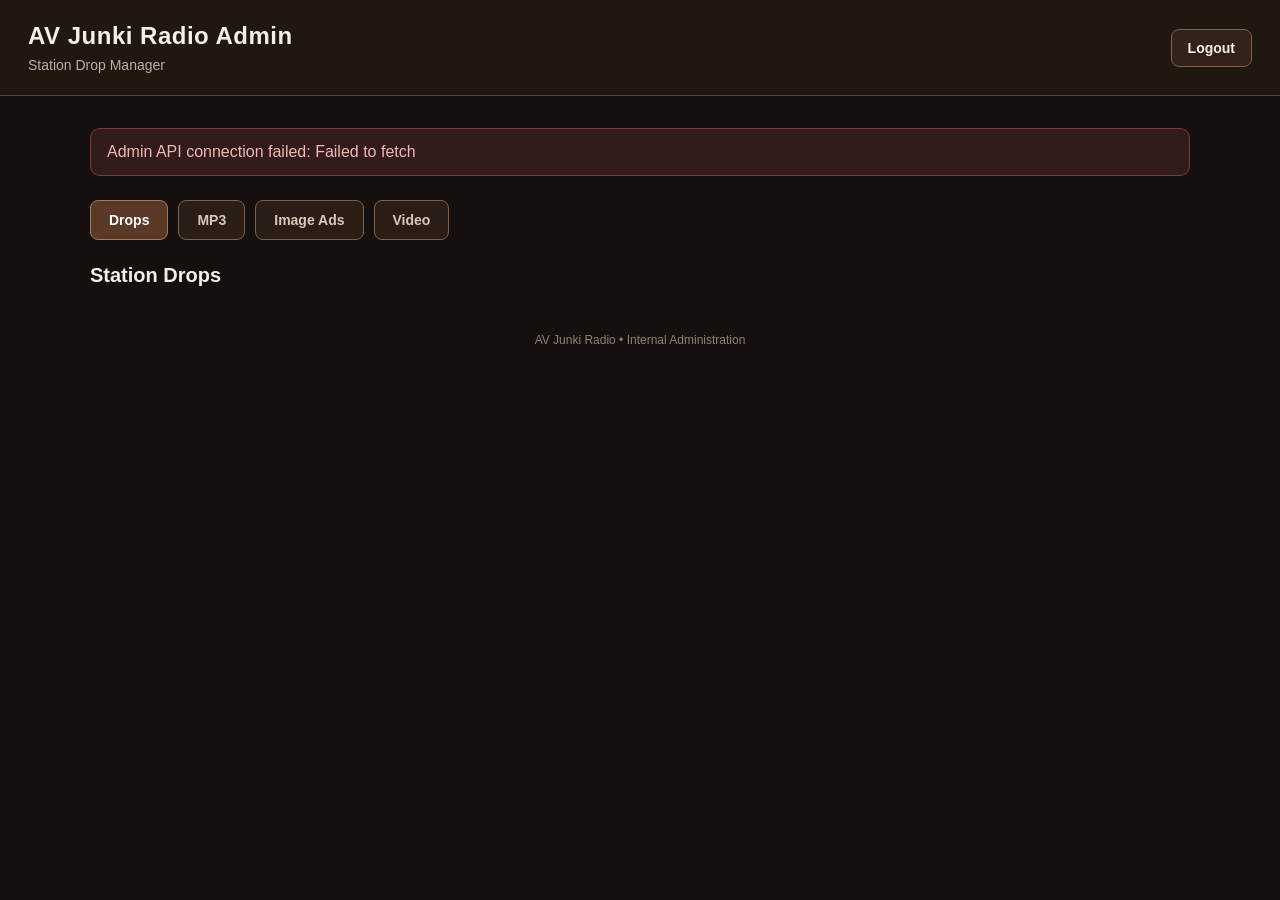
==== admin/index.html @ ddbdf579 "Update index.html" ====
<!DOCTYPE html>
<html lang="en">
<head>
  <meta charset="UTF-8">
  <meta name="viewport" content="width=device-width, initial-scale=1.0">

  <title>AV Junki Radio | Admin</title>

  <style>
    * {
      box-sizing: border-box;
    }

    body {
      margin: 0;
      min-height: 100vh;
      background: #15100d;
      color: #f4eee8;
      font-family: Arial, Helvetica, sans-serif;
    }

    header {
      background: #211711;
      border-bottom: 1px solid #5a4030;
      padding: 22px 28px;
    }

    header h1 {
      margin: 0;
      font-size: 24px;
      letter-spacing: 0.5px;
    }

    header p {
      margin: 7px 0 0;
      color: #bfae9f;
      font-size: 14px;
    }
.header-row {
  display: flex;
  justify-content: space-between;
  align-items: center;
  gap: 20px;
}

.logout-button {
  display: inline-block;
  border: 1px solid #80614d;
  border-radius: 8px;
  padding: 10px 16px;
  background: #332219;
  color: #f4eee8;
  text-decoration: none;
  font-weight: 700;
  font-size: 14px;
  white-space: nowrap;
}

.logout-button:hover {
  background: #422c20;
}
    main {
      width: min(1100px, calc(100% - 32px));
      margin: 32px auto;
    }

    .status {
      background: #211711;
      border: 1px solid #4a3529;
      border-radius: 10px;
      padding: 14px 16px;
      margin-bottom: 24px;
    }

    .status.good {
      background: #1d2a20;
      border-color: #355b3c;
      color: #b8e0bd;
    }

    .status.bad {
      background: #321b1b;
      border-color: #743c3c;
      color: #f1b8b8;
    }

    .section-title {
      margin: 0 0 16px;
      font-size: 20px;
    }

    .drop-grid {
      display: grid;
      grid-template-columns: repeat(auto-fit, minmax(280px, 1fr));
      gap: 16px;
    }

    .drop-card {
      background: #211711;
      border: 1px solid #4a3529;
      border-radius: 12px;
      padding: 18px;
    }

    .drop-card h2 {
      margin: 0 0 6px;
      font-size: 17px;
    }

    .drop-card p {
      margin: 0 0 8px;
      color: #bfae9f;
      font-size: 13px;
      line-height: 1.45;
    }

    .slot-label {
      color: #d5bda9;
      font-size: 12px;
      font-weight: 700;
      letter-spacing: 0.5px;
      text-transform: uppercase;
      margin-bottom: 8px;
    }

    audio {
      width: 100%;
      margin: 10px 0 14px;
    }

    .button {
      display: inline-block;
      width: 100%;
      border: 1px solid #80614d;
      border-radius: 8px;
      padding: 11px 14px;
      background: #332219;
      color: #f4eee8;
      text-align: center;
      cursor: pointer;
      font-weight: 700;
      font-size: 14px;
    }

    .button:hover {
      background: #422c20;
    }

    .button:disabled {
      opacity: 0.55;
      cursor: not-allowed;
    }

    .upload-button {
      margin-top: 10px;
      background: #4b2e20;
    }

    input[type="file"] {
      display: none;
    }

    .selected-file {
      min-height: 18px;
      margin-top: 9px;
      color: #cdb9aa;
      font-size: 12px;
      overflow-wrap: anywhere;
    }

    .message {
      min-height: 18px;
      margin-top: 10px;
      font-size: 12px;
    }

    .message.good {
      color: #9fd0a7;
    }

    .message.bad {
      color: #efa7a7;
    }

    footer {
      margin-top: 30px;
      color: #8f8177;
      font-size: 12px;
      text-align: center;
    }
    .admin-tabs {
  display: flex;
  flex-wrap: wrap;
  gap: 10px;
  margin-bottom: 24px;
}

.admin-tab {
  border: 1px solid #80614d;
  border-radius: 8px;
  padding: 11px 18px;
  background: #2a1d16;
  color: #d9c8ba;
  cursor: pointer;
  font-weight: 700;
  font-size: 14px;
}

.admin-tab:hover {
  background: #3a281e;
}

.admin-tab.active {
  background: #5a3928;
  color: #ffffff;
  border-color: #a8785a;
}

.admin-section {
  display: none;
}

.admin-section.active {
  display: block;
}
    .music-genre-tabs {
  display: flex;
  flex-wrap: wrap;
  gap: 8px;
  margin-bottom: 20px;
}

.music-genre-tab {
  border: 1px solid #80614d;
  border-radius: 8px;
  padding: 9px 14px;
  background: #211712;
  color: #d9c8ba;
  cursor: pointer;
  font-weight: 700;
  font-size: 13px;
}

.music-genre-tab:hover {
  background: #34241b;
}

.music-genre-tab.active {
  background: #6a4430;
  color: #ffffff;
  border-color: #b48768;
}
  </style>
</head>

<body>

<header>
  <div class="header-row">
    <div>
      <h1>AV Junki Radio Admin</h1>
      <p>Station Drop Manager</p>
    </div>

    <a
      class="logout-button"
      href="/cdn-cgi/access/logout"
    >
      Logout
    </a>
  </div>
</header>

  <main>

    <div class="status" id="apiStatus">
      Connecting to AV Junki Radio Admin API...
    </div>

  <div class="admin-tabs">
  <button class="admin-tab active" data-section="drops">
    Drops
  </button>

  <button class="admin-tab" data-section="music">
    MP3
  </button>

  <button class="admin-tab" data-section="images">
    Image Ads
  </button>

  <button class="admin-tab" data-section="video">
    Video
  </button>
</div>

<section class="admin-section active" id="section-drops">
  <h2 class="section-title">Station Drops</h2>
  <div class="drop-grid" id="dropGrid"></div>
</section>

<section class="admin-section" id="section-music">
  <h2 class="section-title">MP3 Music</h2>

  <div class="music-genre-tabs">
    <button class="music-genre-tab active" data-genre="all">
      All Audio
    </button>

    <button class="music-genre-tab" data-genre="jazz">
      Jazz
    </button>

    <button class="music-genre-tab" data-genre="hip-hop">
      Hip Hop
    </button>

    <button class="music-genre-tab" data-genre="rnb">
      R&amp;B
    </button>

    <button class="music-genre-tab" data-genre="house">
      House
    </button>

    <button class="music-genre-tab" data-genre="reggae">
      Reggae
    </button>

    <button class="music-genre-tab" data-genre="gospel">
      Gospel
    </button>

    <button class="music-genre-tab" data-genre="podcast">
      Podcast
    </button>

    <button class="music-genre-tab" data-genre="unassigned">
      Unassigned
    </button>
  </div>

<div id="musicLibrary">

  <div class="music-upload-panel">
    <h3>Upload Audio</h3>

    <label class="button" for="musicUploadFile">
      Choose Audio File
    </label>

    <input
      id="musicUploadFile"
      type="file"
      accept=".mp3,.wav,.m4a,audio/mpeg,audio/wav,audio/mp4,audio/x-m4a"
    >

    <div class="selected-file" id="musicSelectedFile">
      No audio file selected.
    </div>

    <label for="musicGenre">
      Genre
    </label>

    <select id="musicGenre">
      <option value="">Select genre</option>
      <option value="jazz">Jazz</option>
      <option value="hip-hop">Hip Hop</option>
      <option value="rnb">R&amp;B</option>
      <option value="house">House</option>
      <option value="reggae">Reggae</option>
      <option value="gospel">Gospel</option>
      <option value="podcast">Podcast</option>
      <option value="unassigned">Unassigned</option>
    </select>

    <button
      class="button upload-button"
      id="musicUploadButton"
      type="button"
      disabled
    >
      Upload Audio
    </button>

    <div
      class="message"
      id="musicUploadMessage"
    ></div>
  </div>
<div id="musicItems"></div>
</div>
</section>

<section class="admin-section" id="section-images">
  <h2 class="section-title">Image Ads</h2>
  <p>Image ad upload tools will go here.</p>
</section>

<section class="admin-section" id="section-video">
  <h2 class="section-title">Video</h2>
  <p>Video upload tools will go here.</p>
</section>

    <footer>
      AV Junki Radio • Internal Administration
    </footer>

  </main>

  <script>
    "use strict";

    const API_BASE =
      "https://av-junki-radio-admin-api.luvdjsilvah.workers.dev";

    const apiStatus =
      document.getElementById("apiStatus");

    const dropGrid =
      document.getElementById("dropGrid");


    function escapeHtml(value) {

      return String(value ?? "")
        .replaceAll("&", "&amp;")
        .replaceAll("<", "&lt;")
        .replaceAll(">", "&gt;")
        .replaceAll('"', "&quot;")
        .replaceAll("'", "&#039;");

    }


    function formatDuration(seconds) {

      const total =
        Math.max(
          0,
          Number(seconds) || 0
        );

      const minutes =
        Math.floor(total / 60);

      const remaining =
        Math.floor(total % 60);

      return `${minutes}:${String(remaining).padStart(2, "0")}`;

    }
function getAudioDuration(file) {

  return new Promise(
    (resolve, reject) => {

      const audio =
        document.createElement("audio");

      const objectUrl =
        URL.createObjectURL(file);

      audio.preload =
        "metadata";

      audio.onloadedmetadata =
        () => {

          const duration =
            audio.duration;

          URL.revokeObjectURL(
            objectUrl
          );

          if (
            Number.isFinite(duration) &&
            duration > 0
          ) {

            resolve(duration);

          } else {

            reject(
              new Error(
                "Could not read the audio duration."
              )
            );

          }

        };

      audio.onerror =
        () => {

          URL.revokeObjectURL(
            objectUrl
          );

          reject(
            new Error(
              "Could not read the selected audio file."
            )
          );

        };

      audio.src =
        objectUrl;

    }
  );

}

    function getCurrentAudioUrl(drop) {

      if (drop.audio_url) {
        return drop.audio_url;
      }

      if (drop.url) {
        return drop.url;
      }

      if (drop.r2_url) {
        return drop.r2_url;
      }
if (drop.r2_key) {
  return `${API_BASE}/api/audio/${encodeURIComponent(drop.slot_key)}`;
}
      if (drop.source_path) {
        return `../${drop.source_path}`;
      }

      return "";

    }


    async function checkApi() {

      try {

        const response =
          await fetch(
            `${API_BASE}/api/health`,
            {
              cache: "no-store"
            }
          );

        const result =
          await response.json();

        if (
          !response.ok ||
          !result.ok
        ) {
          throw new Error(
            result.error ||
            "Admin API health check failed."
          );
        }

        apiStatus.className =
          "status good";

        apiStatus.textContent =
          `Admin API connected — Database connected — Audio bucket ${
            result.audioBucket || "connected"
          } — ${result.dropCount ?? 0} station drops`;

        return true;

      } catch (error) {

        apiStatus.className =
          "status bad";

        apiStatus.textContent =
          `Admin API connection failed: ${
            error instanceof Error
              ? error.message
              : String(error)
          }`;

        return false;

      }

    }


    function createDropCard(drop) {

      const slot =
        drop.slot_key;

      const card =
        document.createElement("div");

      card.className =
        "drop-card";

      const audioUrl =
        getCurrentAudioUrl(drop);

      card.innerHTML = `
        <div class="slot-label">
          ${escapeHtml(slot)}
        </div>

        <h2>
          ${escapeHtml(drop.title)}
        </h2>

        <p>
          ${escapeHtml(drop.artist)}
        </p>

        <p>
          Current file:
          ${escapeHtml(drop.original_filename)}
        </p>

        <p>
          Duration:
          ${formatDuration(drop.duration_seconds)}
          • Version:
          ${escapeHtml(drop.version)}
        </p>

        ${
          audioUrl
            ? `
              <audio
                controls
                preload="none"
                src="${escapeHtml(audioUrl)}"
              ></audio>
            `
            : `
              <p>
                No preview URL available.
              </p>
            `
        }

        <label
          class="button"
          for="file-${escapeHtml(slot)}"
        >
          Choose Replacement
        </label>

        <input
          id="file-${escapeHtml(slot)}"
          type="file"
          accept=".mp3,.wav,.m4a,audio/mpeg,audio/wav,audio/mp4,audio/x-m4a"
        >

        <div
          class="selected-file"
          id="selected-${escapeHtml(slot)}"
        >
          No replacement selected.
        </div>

        <button
          class="button upload-button"
          id="upload-${escapeHtml(slot)}"
          type="button"
          disabled
        >
          Upload Replacement
        </button>

        <div
          class="message"
          id="message-${escapeHtml(slot)}"
        ></div>
      `;


      const fileInput =
        card.querySelector(
          `#file-${CSS.escape(slot)}`
        );

      const selected =
        card.querySelector(
          `#selected-${CSS.escape(slot)}`
        );

      const uploadButton =
        card.querySelector(
          `#upload-${CSS.escape(slot)}`
        );

      const message =
        card.querySelector(
          `#message-${CSS.escape(slot)}`
        );


      fileInput.addEventListener(
        "change",
        () => {

          const file =
            fileInput.files?.[0];

          if (!file) {

            selected.textContent =
              "No replacement selected.";

            uploadButton.disabled =
              true;

            return;

          }

          selected.textContent =
            file.name;

          uploadButton.disabled =
            false;

          message.textContent =
            "";

          message.className =
            "message";

        }
      );


      uploadButton.addEventListener(
        "click",
        async () => {

          const file =
            fileInput.files?.[0];

          if (!file) {
            return;
          }


          uploadButton.disabled =
            true;

          uploadButton.textContent =
            "Uploading...";

          message.className =
            "message";

          message.textContent =
            "Sending replacement to AV Junki Radio Admin API...";


          try {

            const formData =
              new FormData();

            formData.append(
              "file",
              file,
              file.name
            );
formData.append(
  "duration",
  String(await getAudioDuration(file))
);

            const response =
              await fetch(
                `${API_BASE}/api/drops/${encodeURIComponent(slot)}/upload`,
                {
                  method: "POST",
                  body: formData
                }
              );


            const result =
              await response.json();


            if (
              !response.ok ||
              !result.ok
            ) {

              throw new Error(
                result.error ||
                "Upload failed."
              );

            }


            message.className =
              "message good";

            message.textContent =
              "Replacement uploaded successfully.";

            fileInput.value =
              "";

            selected.textContent =
              "No replacement selected.";


            await loadDrops();


          } catch (error) {

            message.className =
              "message bad";

            message.textContent =
              error instanceof Error
                ? error.message
                : String(error);

          } finally {

            uploadButton.textContent =
              "Upload Replacement";

            uploadButton.disabled =
              !fileInput.files?.length;

          }

        }
      );


      return card;

    }


    async function loadDrops() {

      try {

        const response =
          await fetch(
            `${API_BASE}/api/drops`,
            {
              cache: "no-store"
            }
          );

        const result =
          await response.json();


        if (
          !response.ok ||
          !result.ok
        ) {

          throw new Error(
            result.error ||
            "Could not load station drops."
          );

        }


        dropGrid.innerHTML =
          "";


        if (
          !Array.isArray(result.drops) ||
          result.drops.length === 0
        ) {

          dropGrid.innerHTML =
            "<p>No station drops were returned by the Admin API.</p>";

          return;

        }


        result.drops.forEach(
          (drop) => {

            dropGrid.appendChild(
              createDropCard(drop)
            );

          }
        );


      } catch (error) {

        dropGrid.innerHTML =
          `<p>Unable to load station drops: ${
            escapeHtml(
              error instanceof Error
                ? error.message
                : String(error)
            )
          }</p>`;

      }

    }


    async function startAdmin() {

      const connected =
        await checkApi();

      if (!connected) {
        return;
      }

      await loadDrops();

    }


    startAdmin();
  </script>
<script>
  document.querySelectorAll(".admin-tab").forEach((tab) => {
    tab.addEventListener("click", () => {

      document.querySelectorAll(".admin-tab").forEach((button) => {
        button.classList.remove("active");
      });

      document.querySelectorAll(".admin-section").forEach((section) => {
        section.classList.remove("active");
      });

      tab.classList.add("active");

      const targetSection =
        document.getElementById(
          `section-${tab.dataset.section}`
        );

      if (targetSection) {
        targetSection.classList.add("active");
      }

    });
  });
  document.querySelectorAll(".music-genre-tab").forEach((tab) => {
  tab.addEventListener("click", () => {
    document.querySelectorAll(".music-genre-tab").forEach((button) => {
      button.classList.remove("active");
    });

    tab.classList.add("active");

    const selectedGenre = tab.dataset.genre;

    document.querySelectorAll(".music-item").forEach((item) => {
      const itemGenre = item.dataset.genre;

      if (selectedGenre === "all" || itemGenre === selectedGenre) {
        item.style.display = "";
      } else {
        item.style.display = "none";
      }
    });
  });
});
  const musicUploadFile =
  document.getElementById("musicUploadFile");

const musicSelectedFile =
  document.getElementById("musicSelectedFile");

const musicGenre =
  document.getElementById("musicGenre");

const musicUploadButton =
  document.getElementById("musicUploadButton");

const musicUploadMessage =
  document.getElementById("musicUploadMessage");

const musicItems =
  document.getElementById("musicItems");


function updateMusicUploadButton() {

  musicUploadButton.disabled =
    !musicUploadFile.files?.length ||
    !musicGenre.value;

}


musicUploadFile.addEventListener(
  "change",
  () => {

    const file =
      musicUploadFile.files?.[0];

    musicSelectedFile.textContent =
      file
        ? file.name
        : "No audio file selected.";

    musicUploadMessage.textContent =
      "";

    musicUploadMessage.className =
      "message";

    updateMusicUploadButton();

  }
);


musicGenre.addEventListener(
  "change",
  () => {

    updateMusicUploadButton();

  }
);


musicUploadButton.addEventListener(
  "click",
  async () => {

    const file =
      musicUploadFile.files?.[0];

    const genre =
      musicGenre.value;

    if (!file || !genre) {
      return;
    }


    musicUploadButton.disabled =
      true;

    musicUploadButton.textContent =
      "Uploading...";

    musicUploadMessage.className =
      "message";

    musicUploadMessage.textContent =
      "Sending audio to AV Junki Radio Admin API...";


    try {

      const formData =
        new FormData();

      formData.append(
        "file",
        file,
        file.name
      );

      formData.append(
        "genre",
        genre
      );

      formData.append(
        "duration",
        String(
          await getAudioDuration(file)
        )
      );


      const response =
        await fetch(
          `${API_BASE}/api/music/upload`,
          {
            method: "POST",
            body: formData
          }
        );


      const result =
        await response.json();


      if (
        !response.ok ||
        !result.ok
      ) {

        throw new Error(
          result.error ||
          "Audio upload failed."
        );

      }


      musicUploadMessage.className =
        "message good";

      musicUploadMessage.textContent =
        "Audio uploaded successfully.";

      musicUploadFile.value =
        "";

      musicGenre.value =
        "";

      musicSelectedFile.textContent =
        "No audio file selected.";


    } catch (error) {

      musicUploadMessage.className =
        "message bad";

      musicUploadMessage.textContent =
        error instanceof Error
          ? error.message
          : String(error);


    } finally {

      musicUploadButton.textContent =
        "Upload Audio";

      updateMusicUploadButton();

    }

  }
);
</script>
</body>
</html>
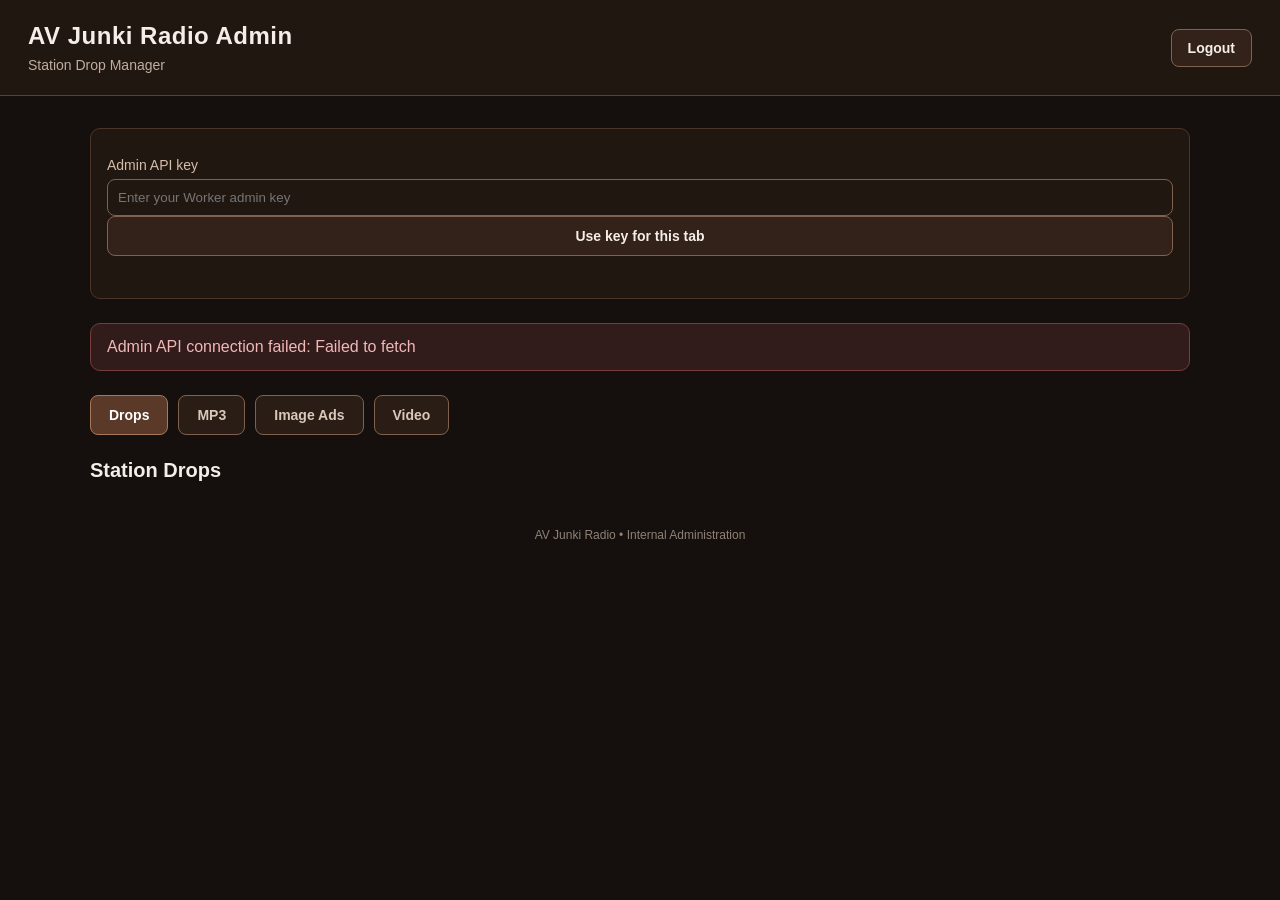
==== commit d8941002: "Add files via upload" ====
--- a/admin/index.html
+++ b/admin/index.html
@@ -168,6 +168,34 @@
       overflow-wrap: anywhere;
     }
 
+    .artwork-preview {
+      display: block;
+      max-width: 100%;
+      max-height: 170px;
+      margin: 10px 0;
+      border-radius: 8px;
+      object-fit: contain;
+    }
+
+    .form-field {
+      display: block;
+      margin-top: 14px;
+      color: #d5bda9;
+      font-size: 14px;
+    }
+
+    .form-field select,
+    .form-field input:not([type="file"]) {
+      display: block;
+      width: 100%;
+      margin-top: 6px;
+      padding: 10px;
+      color: #f4eee8;
+      background: #211711;
+      border: 1px solid #80614d;
+      border-radius: 8px;
+    }
+
     .message {
       min-height: 18px;
       margin-top: 10px;
@@ -273,6 +301,14 @@
 
   <main>
 
+    <div class="status" id="adminAuthStatus">
+      <label class="form-field" for="adminApiToken">Admin API key
+        <input id="adminApiToken" type="password" autocomplete="off" placeholder="Enter your Worker admin key">
+      </label>
+      <button class="button" id="saveAdminApiToken" type="button">Use key for this tab</button>
+      <div class="message" id="adminTokenMessage" role="status"></div>
+    </div>
+
     <div class="status" id="apiStatus">
       Connecting to AV Junki Radio Admin API...
     </div>
@@ -353,7 +389,7 @@
     <input
       id="musicUploadFile"
       type="file"
-      accept=".mp3,.wav,.m4a,audio/mpeg,audio/wav,audio/mp4,audio/x-m4a"
+      accept=".mp3,audio/mpeg"
     >
 
     <div class="selected-file" id="musicSelectedFile">
@@ -376,6 +412,20 @@
       <option value="unassigned">Unassigned</option>
     </select>
 
+    <label class="button form-field" for="musicAlbumArt">
+      Choose Album Art
+    </label>
+    <input id="musicAlbumArt" type="file" accept="image/png,image/jpeg,image/webp">
+    <div class="selected-file" id="musicAlbumArtSelected">No album art selected.</div>
+
+    <label class="form-field" for="musicEnabled">
+      Status
+      <select id="musicEnabled">
+        <option value="1">Enabled</option>
+        <option value="0">Disabled</option>
+      </select>
+    </label>
+
     <button
       class="button upload-button"
       id="musicUploadButton"
@@ -396,12 +446,59 @@
 
 <section class="admin-section" id="section-images">
   <h2 class="section-title">Image Ads</h2>
-  <p>Image ad upload tools will go here.</p>
+  <div class="music-upload-panel">
+    <p>Visual only. The radio audio keeps playing underneath.</p>
+    <label class="button" for="imageAdFile">Choose Image Ad</label>
+    <input id="imageAdFile" type="file" accept="image/png,image/jpeg,image/webp">
+    <div class="selected-file" id="imageAdSelected">No image selected.</div>
+    <label class="form-field" for="imageAdTitle">Ad name
+      <input id="imageAdTitle" type="text" maxlength="120" placeholder="Sponsor or campaign name">
+    </label>
+    <label class="form-field" for="imageAdPool">Lobby / genre pool
+      <select id="imageAdPool">
+        <option value="jazz">Jazz</option>
+        <option value="nightlife">Hip Hop / R&amp;B / House</option>
+        <option value="reggae">Reggae</option>
+        <option value="gospel">Gospel</option>
+      </select>
+    </label>
+    <label class="form-field" for="imageAdEnabled">Status
+      <select id="imageAdEnabled"><option value="1">Enabled</option><option value="0">Disabled</option></select>
+    </label>
+    <button class="button upload-button" id="imageAdUpload" type="button">Upload Image Ad</button>
+    <div class="message" id="imageAdMessage"></div>
+  </div>
+  <div class="drop-grid" id="imageAdItems"></div>
 </section>
 
 <section class="admin-section" id="section-video">
   <h2 class="section-title">Video</h2>
-  <p>Video upload tools will go here.</p>
+  <div class="music-upload-panel">
+    <p>Upload one video with its own sound. A separate audio file is not needed.</p>
+    <label class="button" for="videoFile">Choose Video</label>
+    <input id="videoFile" type="file" accept="video/mp4,video/webm">
+    <div class="selected-file" id="videoSelected">No video selected.</div>
+    <label class="button form-field" for="videoThumbnail">Choose Thumbnail (Optional)</label>
+    <input id="videoThumbnail" type="file" accept="image/png,image/jpeg,image/webp">
+    <div class="selected-file" id="videoThumbnailSelected">No thumbnail selected.</div>
+    <label class="form-field" for="videoTitle">Title
+      <input id="videoTitle" type="text" maxlength="120" placeholder="Video title">
+    </label>
+    <label class="form-field" for="videoPool">Lobby / genre pool
+      <select id="videoPool">
+        <option value="jazz">Jazz</option>
+        <option value="nightlife">Hip Hop / R&amp;B / House</option>
+        <option value="reggae">Reggae</option>
+        <option value="gospel">Gospel</option>
+      </select>
+    </label>
+    <label class="form-field" for="videoEnabled">Status
+      <select id="videoEnabled"><option value="1">Enabled</option><option value="0">Disabled</option></select>
+    </label>
+    <button class="button upload-button" id="videoUpload" type="button">Upload Video</button>
+    <div class="message" id="videoMessage" role="status"></div>
+  </div>
+  <div class="drop-grid" id="videoItems"></div>
 </section>
 
     <footer>
@@ -415,6 +512,29 @@
 
     const API_BASE =
       "https://av-junki-radio-admin-api.luvdjsilvah.workers.dev";
+
+    let adminApiToken = "";
+    const adminTokenMessage = document.getElementById("adminTokenMessage");
+    document.getElementById("saveAdminApiToken").addEventListener("click", () => {
+      adminApiToken = document.getElementById("adminApiToken").value.trim();
+      document.getElementById("adminApiToken").value = "";
+      adminTokenMessage.textContent = adminApiToken
+        ? "Admin key ready for this tab." : "Enter your admin key first.";
+      adminTokenMessage.className = `message ${adminApiToken ? "good" : "bad"}`;
+    });
+
+    async function adminFetch(url, options = {}) {
+      if ((options.method || "GET").toUpperCase() === "GET") return fetch(url, options);
+      if (!adminApiToken) throw new Error("Enter your admin API key above before saving or uploading.");
+      const headers = new Headers(options.headers || {});
+      headers.set("Authorization", `Bearer ${adminApiToken}`);
+      const response = await fetch(url, { ...options, headers });
+      if (response.status === 401) {
+        adminTokenMessage.textContent = "Admin key was rejected. Enter the current Worker key.";
+        adminTokenMessage.className = "message bad";
+      }
+      return response;
+    }
 
     const apiStatus =
       document.getElementById("apiStatus");
@@ -548,7 +668,7 @@
       try {
 
         const response =
-          await fetch(
+          await adminFetch(
             `${API_BASE}/api/health`,
             {
               cache: "no-store"
@@ -635,6 +755,25 @@
           • Version:
           ${escapeHtml(drop.version)}
         </p>
+
+        ${drop.artwork_url || drop.artwork_key
+          ? `<img class="artwork-preview" alt="Artwork for ${escapeHtml(drop.title)}"
+              src="${escapeHtml(drop.artwork_url || `${API_BASE}/api/drops/${encodeURIComponent(slot)}/artwork`)}">`
+          : ""}
+
+        <label class="form-field" for="pool-${escapeHtml(slot)}">Genre pool
+          <select id="pool-${escapeHtml(slot)}">
+            <option value="jazz" ${(drop.pool || "jazz") === "jazz" ? "selected" : ""}>Jazz</option>
+            <option value="nightlife" ${drop.pool === "nightlife" ? "selected" : ""}>Hip Hop / R&amp;B / House</option>
+            <option value="reggae" ${drop.pool === "reggae" ? "selected" : ""}>Reggae</option>
+            <option value="gospel" ${drop.pool === "gospel" ? "selected" : ""}>Gospel</option>
+          </select>
+        </label>
+        <button class="button" id="save-pool-${escapeHtml(slot)}" type="button">Save Genre Pool</button>
+
+        <label class="button form-field" for="drop-art-${escapeHtml(slot)}">Choose Drop Artwork (Optional)</label>
+        <input id="drop-art-${escapeHtml(slot)}" type="file" accept="image/png,image/jpeg,image/webp">
+        <button class="button upload-button" id="save-art-${escapeHtml(slot)}" type="button">Save Drop Artwork</button>
 
         ${
           audioUrl
@@ -662,7 +801,7 @@
         <input
           id="file-${escapeHtml(slot)}"
           type="file"
-          accept=".mp3,.wav,.m4a,audio/mpeg,audio/wav,audio/mp4,audio/x-m4a"
+          accept=".mp3,audio/mpeg"
         >
 
         <div
@@ -707,6 +846,48 @@
         card.querySelector(
           `#message-${CSS.escape(slot)}`
         );
+
+      const poolSelect = card.querySelector(`#pool-${CSS.escape(slot)}`);
+      const artworkInput = card.querySelector(`#drop-art-${CSS.escape(slot)}`);
+
+      card.querySelector(`#save-pool-${CSS.escape(slot)}`).addEventListener("click", async () => {
+        try {
+          const response = await adminFetch(`${API_BASE}/api/drops/${encodeURIComponent(slot)}`, {
+            method: "PATCH",
+            headers: { "Content-Type": "application/json" },
+            body: JSON.stringify({ pool: poolSelect.value })
+          });
+          const result = await response.json();
+          if (!response.ok || !result.ok) throw new Error(result.error || "Could not save genre pool.");
+          message.className = "message good";
+          message.textContent = "Genre pool saved.";
+        } catch (error) {
+          message.className = "message bad";
+          message.textContent = error.message || String(error);
+        }
+      });
+
+      card.querySelector(`#save-art-${CSS.escape(slot)}`).addEventListener("click", async () => {
+        const art = artworkInput.files?.[0];
+        if (!art) {
+          message.className = "message bad";
+          message.textContent = "Choose artwork first.";
+          return;
+        }
+        const form = new FormData();
+        form.append("artwork", art);
+        try {
+          const response = await adminFetch(`${API_BASE}/api/drops/${encodeURIComponent(slot)}/artwork`, {
+            method: "POST", body: form
+          });
+          const result = await response.json();
+          if (!response.ok || !result.ok) throw new Error(result.error || "Could not save drop artwork.");
+          await loadDrops();
+        } catch (error) {
+          message.className = "message bad";
+          message.textContent = error.message || String(error);
+        }
+      });
 
 
       fileInput.addEventListener(
@@ -783,9 +964,11 @@
   "duration",
   String(await getAudioDuration(file))
 );
+            formData.append("pool", poolSelect.value);
+            if (artworkInput.files?.[0]) formData.append("artwork", artworkInput.files[0]);
 
             const response =
-              await fetch(
+              await adminFetch(
                 `${API_BASE}/api/drops/${encodeURIComponent(slot)}/upload`,
                 {
                   method: "POST",
@@ -861,7 +1044,7 @@
       try {
 
         const response =
-          await fetch(
+          await adminFetch(
             `${API_BASE}/api/drops`,
             {
               cache: "no-store"
@@ -1000,6 +1183,10 @@
 const musicGenre =
   document.getElementById("musicGenre");
 
+const musicAlbumArt = document.getElementById("musicAlbumArt");
+const musicAlbumArtSelected = document.getElementById("musicAlbumArtSelected");
+const musicEnabled = document.getElementById("musicEnabled");
+
 const musicUploadButton =
   document.getElementById("musicUploadButton");
 
@@ -1051,6 +1238,11 @@
 
   }
 );
+
+musicAlbumArt.addEventListener("change", () => {
+  musicAlbumArtSelected.textContent = musicAlbumArt.files?.[0]?.name ||
+    "No album art selected.";
+});
 
 
 musicUploadButton.addEventListener(
@@ -1096,6 +1288,11 @@
         "genre",
         genre
       );
+
+      if (musicAlbumArt.files?.[0]) {
+        formData.append("artwork", musicAlbumArt.files[0]);
+      }
+      formData.append("enabled", musicEnabled.value);
 
       formData.append(
         "duration",
@@ -1106,7 +1303,7 @@
 
 
       const response =
-        await fetch(
+        await adminFetch(
           `${API_BASE}/api/music/upload`,
           {
             method: "POST",
@@ -1141,6 +1338,11 @@
       musicUploadFile.value =
         "";
 
+      musicAlbumArt.value = "";
+      musicAlbumArtSelected.textContent = "No album art selected.";
+
+      musicEnabled.value = "1";
+
       musicGenre.value =
         "";
 
@@ -1169,7 +1371,353 @@
     }
 
   }
+  );
+  async function loadMusicLibrary() {
+
+  musicItems.innerHTML =
+    "<p>Loading music library...</p>";
+
+  try {
+
+    const response =
+      await adminFetch(
+        `${API_BASE}/api/music`,
+        {
+          cache: "no-store"
+        }
+      );
+
+    const result =
+      await response.json();
+
+    if (
+      !response.ok ||
+      !result.ok
+    ) {
+
+      throw new Error(
+        result.error ||
+        "Could not load music library."
+      );
+
+    }
+
+    const music =
+      Array.isArray(result.music)
+        ? result.music
+        : [];
+
+    if (music.length === 0) {
+
+      musicItems.innerHTML =
+        "<p>No music has been uploaded yet.</p>";
+
+      return;
+    }
+
+    musicItems.innerHTML =
+      music
+        .map(
+          (item) => `
+            <div
+              class="drop-card music-item"
+              data-genre="${escapeHtml(item.genre || "unassigned")}"
+              data-music-id="${escapeHtml(item.id)}"
+            >
+              <div class="slot-label">
+                ${escapeHtml(item.genre || "Unassigned")}
+              </div>
+
+              <h2>
+                ${escapeHtml(item.original_filename)}
+              </h2>
+
+              <p>
+                Duration:
+                ${formatDuration(item.duration_seconds)}
+              </p>
+
+              <p>
+                Status:
+                ${Number(item.enabled) === 1 ? "Enabled" : "Disabled"}
+              </p>
+
+              ${item.artwork_url || item.artwork_key
+                ? `<img class="artwork-preview" alt="Album art for ${escapeHtml(item.original_filename)}"
+                    src="${escapeHtml(item.artwork_url || `${API_BASE}/api/music/${encodeURIComponent(item.id)}/artwork`)}">`
+                : "<p>No album art uploaded.</p>"}
+
+              <label class="button" for="music-art-${escapeHtml(item.id)}">Choose Album Art</label>
+              <input id="music-art-${escapeHtml(item.id)}" class="music-art-file"
+                type="file" accept="image/png,image/jpeg,image/webp">
+              <button class="button upload-button music-art-save" type="button">Save Album Art</button>
+
+              <label class="form-field">Playback status
+                <select class="music-status">
+                  <option value="1" ${Number(item.enabled) === 1 ? "selected" : ""}>Enabled</option>
+                  <option value="0" ${Number(item.enabled) !== 1 ? "selected" : ""}>Disabled</option>
+                </select>
+              </label>
+              <button class="button music-status-save" type="button">Save Status</button>
+              <div class="message music-item-message"></div>
+            </div>
+          `
+        )
+        .join("");
+
+    for (const card of musicItems.querySelectorAll(".music-item")) {
+      const id = card.dataset.musicId;
+      const message = card.querySelector(".music-item-message");
+      const showResult = (error, success) => {
+        message.className = `message ${error ? "bad" : "good"}`;
+        message.textContent = error || success;
+      };
+
+      card.querySelector(".music-art-save").addEventListener("click", async () => {
+        const file = card.querySelector(".music-art-file").files?.[0];
+        if (!file) return showResult("Choose an image first.", "");
+        const form = new FormData();
+        form.append("artwork", file);
+        try {
+          const response = await adminFetch(`${API_BASE}/api/music/${encodeURIComponent(id)}/artwork`, {
+            method: "POST", body: form
+          });
+          const result = await response.json();
+          if (!response.ok || !result.ok) throw new Error(result.error || "Artwork upload failed.");
+          await loadMusicLibrary();
+        } catch (error) {
+          showResult(error.message || String(error), "");
+        }
+      });
+
+      card.querySelector(".music-status-save").addEventListener("click", async () => {
+        try {
+          const response = await adminFetch(`${API_BASE}/api/music/${encodeURIComponent(id)}`, {
+            method: "PATCH",
+            headers: { "Content-Type": "application/json" },
+            body: JSON.stringify({ enabled: Number(card.querySelector(".music-status").value) })
+          });
+          const result = await response.json();
+          if (!response.ok || !result.ok) throw new Error(result.error || "Status update failed.");
+          await loadMusicLibrary();
+        } catch (error) {
+          showResult(error.message || String(error), "");
+        }
+      });
+    }
+
+  } catch (error) {
+
+    musicItems.innerHTML =
+      `<p>Unable to load music library: ${
+        escapeHtml(
+          error instanceof Error
+            ? error.message
+            : String(error)
+        )
+      }</p>`;
+
+  }
+
+
+}
+loadMusicLibrary(
+  
 );
+
+const imageAdFile = document.getElementById("imageAdFile");
+const imageAdSelected = document.getElementById("imageAdSelected");
+const imageAdMessage = document.getElementById("imageAdMessage");
+const imageAdItems = document.getElementById("imageAdItems");
+
+imageAdFile.addEventListener("change", () => {
+  imageAdSelected.textContent = imageAdFile.files?.[0]?.name || "No image selected.";
+});
+
+async function loadImageAds() {
+  try {
+    const response = await adminFetch(`${API_BASE}/api/image-ads`, { cache: "no-store" });
+    const result = await response.json();
+    if (!response.ok || !result.ok) throw new Error(result.error || "Could not load image ads.");
+    imageAdItems.innerHTML = (result.ads || []).map((ad) => `
+      <div class="drop-card" data-ad-id="${escapeHtml(ad.id)}">
+        <div class="slot-label">${escapeHtml(ad.pool)}</div>
+        <h2>${escapeHtml(ad.title)}</h2>
+        <img class="artwork-preview" alt="${escapeHtml(ad.title)}"
+          src="${escapeHtml(ad.image_url || `${API_BASE}/api/image-ads/${encodeURIComponent(ad.id)}/image`)}">
+        <label class="form-field">Status
+          <select class="ad-status">
+            <option value="1" ${Number(ad.enabled) === 1 ? "selected" : ""}>Enabled</option>
+            <option value="0" ${Number(ad.enabled) !== 1 ? "selected" : ""}>Disabled</option>
+          </select>
+        </label>
+        <button class="button ad-status-save" type="button">Save Status</button>
+        <div class="message ad-message"></div>
+      </div>`).join("") || "<p>No image ads uploaded.</p>";
+
+    for (const card of imageAdItems.querySelectorAll("[data-ad-id]")) {
+      card.querySelector(".ad-status-save").addEventListener("click", async () => {
+        const message = card.querySelector(".ad-message");
+        try {
+          const response = await adminFetch(`${API_BASE}/api/image-ads/${encodeURIComponent(card.dataset.adId)}`, {
+            method: "PATCH", headers: { "Content-Type": "application/json" },
+            body: JSON.stringify({ enabled: Number(card.querySelector(".ad-status").value) })
+          });
+          const result = await response.json();
+          if (!response.ok || !result.ok) throw new Error(result.error || "Could not update ad.");
+          message.className = "message good";
+          message.textContent = "Status saved.";
+        } catch (error) {
+          message.className = "message bad";
+          message.textContent = error.message || String(error);
+        }
+      });
+    }
+  } catch (error) {
+    imageAdItems.textContent = `Unable to load image ads: ${error.message || error}`;
+  }
+}
+
+document.getElementById("imageAdUpload").addEventListener("click", async () => {
+  const file = imageAdFile.files?.[0];
+  if (!file) {
+    imageAdMessage.className = "message bad";
+    imageAdMessage.textContent = "Choose an image first.";
+    return;
+  }
+  const form = new FormData();
+  form.append("image", file);
+  form.append("title", document.getElementById("imageAdTitle").value.trim() || file.name);
+  form.append("pool", document.getElementById("imageAdPool").value);
+  form.append("enabled", document.getElementById("imageAdEnabled").value);
+  try {
+    const response = await adminFetch(`${API_BASE}/api/image-ads/upload`, { method: "POST", body: form });
+    const result = await response.json();
+    if (!response.ok || !result.ok) throw new Error(result.error || "Image ad upload failed.");
+    imageAdMessage.className = "message good";
+    imageAdMessage.textContent = "Image ad uploaded.";
+    imageAdFile.value = "";
+    imageAdSelected.textContent = "No image selected.";
+    await loadImageAds();
+  } catch (error) {
+    imageAdMessage.className = "message bad";
+    imageAdMessage.textContent = error.message || String(error);
+  }
+});
+
+loadImageAds();
+
+const videoFile = document.getElementById("videoFile");
+const videoThumbnail = document.getElementById("videoThumbnail");
+const videoMessage = document.getElementById("videoMessage");
+const videoItems = document.getElementById("videoItems");
+const videoUpload = document.getElementById("videoUpload");
+
+for (const [input, output, empty] of [
+  [videoFile, document.getElementById("videoSelected"), "No video selected."],
+  [videoThumbnail, document.getElementById("videoThumbnailSelected"), "No thumbnail selected."]
+]) {
+  input.addEventListener("change", () => {
+    output.textContent = input.files?.[0]?.name || empty;
+  });
+}
+
+async function loadVideos() {
+  try {
+    const response = await adminFetch(`${API_BASE}/api/videos`, { cache: "no-store" });
+    const result = await response.json();
+    if (!response.ok || !result.ok) throw new Error(result.error || "Could not load videos.");
+    videoItems.innerHTML = (result.videos || []).map((item) => `
+      <div class="drop-card" data-video-id="${escapeHtml(item.id)}">
+        <div class="slot-label">${escapeHtml(item.pool)}</div>
+        <h2>${escapeHtml(item.title)}</h2>
+        <p>${Number(item.enabled) === 1 ? "Enabled" : "Disabled"}</p>
+        ${item.thumbnail_url || item.thumbnail_key
+          ? `<img class="artwork-preview" alt="Thumbnail for ${escapeHtml(item.title)}"
+               src="${escapeHtml(item.thumbnail_url || `${API_BASE}/api/videos/${encodeURIComponent(item.id)}/thumbnail`)}">`
+          : ""}
+      </div>`).join("") || "<p>No videos uploaded.</p>";
+  } catch (error) {
+    videoItems.textContent = `Unable to load videos: ${error.message || error}`;
+  }
+}
+
+videoUpload.addEventListener("click", async () => {
+  const file = videoFile.files?.[0];
+  if (!file) {
+    videoMessage.className = "message bad";
+    videoMessage.textContent = "Choose a video first.";
+    return;
+  }
+  videoUpload.disabled = true;
+  videoMessage.className = "message";
+  try {
+    // Each part stays below the Worker request limit, even for a large video.
+    const partSize = 10 * 1024 * 1024;
+    const initResponse = await adminFetch(`${API_BASE}/api/videos/uploads`, {
+      method: "POST", headers: { "Content-Type": "application/json" },
+      body: JSON.stringify({
+        filename: file.name, contentType: file.type, size: file.size,
+        title: document.getElementById("videoTitle").value.trim() || file.name,
+        pool: document.getElementById("videoPool").value,
+        enabled: Number(document.getElementById("videoEnabled").value)
+      })
+    });
+    const upload = await initResponse.json();
+    if (!initResponse.ok || !upload.ok || !upload.uploadId) {
+      throw new Error(upload.error || "Could not start video upload.");
+    }
+    const parts = [];
+    const total = Math.ceil(file.size / partSize);
+    for (let index = 0; index < total; index += 1) {
+      videoMessage.textContent = `Uploading video part ${index + 1} of ${total}...`;
+      const response = await adminFetch(
+        `${API_BASE}/api/videos/uploads/${encodeURIComponent(upload.uploadId)}/parts/${index + 1}`,
+        { method: "PUT", headers: { "Content-Type": "application/octet-stream" },
+          body: file.slice(index * partSize, (index + 1) * partSize) }
+      );
+      const part = await response.json();
+      if (!response.ok || !part.ok || !part.etag) {
+        throw new Error(part.error || `Video part ${index + 1} failed.`);
+      }
+      parts.push({ partNumber: index + 1, etag: part.etag });
+    }
+    const completeResponse = await adminFetch(
+      `${API_BASE}/api/videos/uploads/${encodeURIComponent(upload.uploadId)}/complete`,
+      { method: "POST", headers: { "Content-Type": "application/json" },
+        body: JSON.stringify({ parts }) }
+    );
+    const completed = await completeResponse.json();
+    if (!completeResponse.ok || !completed.ok) {
+      throw new Error(completed.error || "Could not finish video upload.");
+    }
+    if (videoThumbnail.files?.[0] && completed.video?.id) {
+      const form = new FormData();
+      form.append("thumbnail", videoThumbnail.files[0]);
+      const thumbResponse = await adminFetch(
+        `${API_BASE}/api/videos/${encodeURIComponent(completed.video.id)}/thumbnail`,
+        { method: "POST", body: form }
+      );
+      const thumbResult = await thumbResponse.json();
+      if (!thumbResponse.ok || !thumbResult.ok) {
+        throw new Error(thumbResult.error || "Video saved, but thumbnail upload failed.");
+      }
+    }
+    videoMessage.className = "message good";
+    videoMessage.textContent = "Video uploaded with its embedded audio.";
+    videoFile.value = "";
+    videoThumbnail.value = "";
+    await loadVideos();
+  } catch (error) {
+    videoMessage.className = "message bad";
+    videoMessage.textContent = error.message || String(error);
+  } finally {
+    videoUpload.disabled = false;
+  }
+});
+
+loadVideos();
+
 </script>
 </body>
 </html>
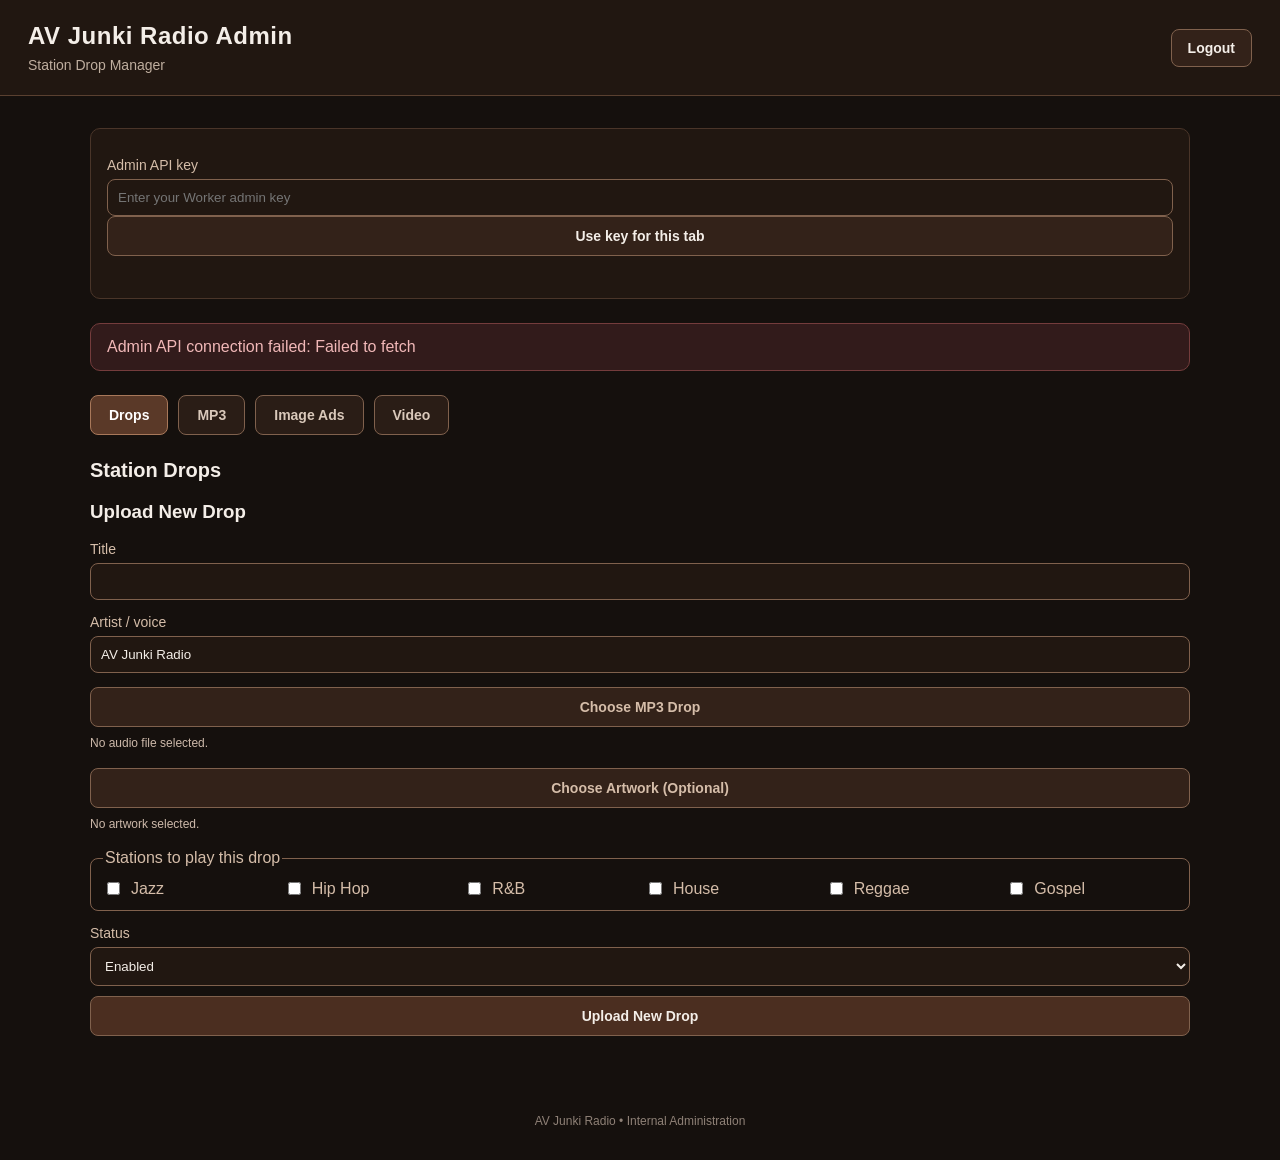
==== commit e25f8d6e: "Add new station drop upload and genre targeting" ====
--- a/admin/index.html
+++ b/admin/index.html
@@ -196,6 +196,21 @@
       border-radius: 8px;
     }
 
+    .genre-choices {
+      display: grid;
+      grid-template-columns: repeat(auto-fit, minmax(120px, 1fr));
+      gap: 10px;
+      margin: 14px 0;
+      border: 1px solid #80614d;
+      border-radius: 8px;
+      padding: 12px;
+      color: #d5bda9;
+    }
+
+    .genre-choices label { display: flex; align-items: center; gap: 8px; }
+
+    #newDropPanel { margin-bottom: 20px; }
+
     .message {
       min-height: 18px;
       margin-top: 10px;
@@ -333,6 +348,38 @@
 
 <section class="admin-section active" id="section-drops">
   <h2 class="section-title">Station Drops</h2>
+  <div class="music-upload-panel" id="newDropPanel">
+    <h3>Upload New Drop</h3>
+    <label class="form-field" for="newDropTitle">Title
+      <input id="newDropTitle" type="text" maxlength="120" required>
+    </label>
+    <label class="form-field" for="newDropArtist">Artist / voice
+      <input id="newDropArtist" type="text" maxlength="120" value="AV Junki Radio">
+    </label>
+    <label class="button form-field" for="newDropFile">Choose MP3 Drop</label>
+    <input id="newDropFile" type="file" accept=".mp3,audio/mpeg">
+    <div class="selected-file" id="newDropSelected">No audio file selected.</div>
+    <label class="button form-field" for="newDropArtwork">Choose Artwork (Optional)</label>
+    <input id="newDropArtwork" type="file" accept="image/png,image/jpeg,image/webp">
+    <div class="selected-file" id="newDropArtworkSelected">No artwork selected.</div>
+    <fieldset class="genre-choices" id="newDropGenres">
+      <legend>Stations to play this drop</legend>
+      <label><input type="checkbox" value="jazz"> Jazz</label>
+      <label><input type="checkbox" value="hip-hop"> Hip Hop</label>
+      <label><input type="checkbox" value="rnb"> R&amp;B</label>
+      <label><input type="checkbox" value="house"> House</label>
+      <label><input type="checkbox" value="reggae"> Reggae</label>
+      <label><input type="checkbox" value="gospel"> Gospel</label>
+    </fieldset>
+    <label class="form-field" for="newDropEnabled">Status
+      <select id="newDropEnabled">
+        <option value="1">Enabled</option>
+        <option value="0">Disabled</option>
+      </select>
+    </label>
+    <button class="button upload-button" id="newDropUpload" type="button">Upload New Drop</button>
+    <div class="message" id="newDropMessage" role="status"></div>
+  </div>
   <div class="drop-grid" id="dropGrid"></div>
 </section>
 
@@ -542,6 +589,32 @@
     const dropGrid =
       document.getElementById("dropGrid");
 
+    const dropGenreLabels = {
+      jazz: "Jazz", "hip-hop": "Hip Hop", rnb: "R&B",
+      house: "House", reggae: "Reggae", gospel: "Gospel"
+    };
+    function dropGenres(drop) {
+      let genres = drop.genres;
+      if (typeof genres === "string" && genres) {
+        try { genres = JSON.parse(genres); } catch { genres = null; }
+      }
+      const legacy = {
+        jazz: ["jazz"], nightlife: ["hip-hop", "rnb", "house"],
+        reggae: ["reggae"], gospel: ["gospel"]
+      };
+      return Array.isArray(genres) && genres.length ? genres : legacy[drop.pool] || ["jazz"];
+    }
+    function selectedDropGenres(container) {
+      return [...container.querySelectorAll('input[type="checkbox"]:checked')]
+        .map((input) => input.value);
+    }
+    function genreChoices(drop) {
+      const assigned = dropGenres(drop);
+      return Object.entries(dropGenreLabels).map(([genre, label]) =>
+        `<label><input type="checkbox" value="${genre}" ${assigned.includes(genre) ? "checked" : ""}>${escapeHtml(label)}</label>`
+      ).join("");
+    }
+
 
     function escapeHtml(value) {
 
@@ -761,15 +834,17 @@
               src="${escapeHtml(drop.artwork_url || `${API_BASE}/api/drops/${encodeURIComponent(slot)}/artwork`)}">`
           : ""}
 
-        <label class="form-field" for="pool-${escapeHtml(slot)}">Genre pool
-          <select id="pool-${escapeHtml(slot)}">
-            <option value="jazz" ${(drop.pool || "jazz") === "jazz" ? "selected" : ""}>Jazz</option>
-            <option value="nightlife" ${drop.pool === "nightlife" ? "selected" : ""}>Hip Hop / R&amp;B / House</option>
-            <option value="reggae" ${drop.pool === "reggae" ? "selected" : ""}>Reggae</option>
-            <option value="gospel" ${drop.pool === "gospel" ? "selected" : ""}>Gospel</option>
+        <fieldset class="genre-choices" id="genres-${escapeHtml(slot)}">
+          <legend>Stations to play this drop</legend>
+          ${genreChoices(drop)}
+        </fieldset>
+        <label class="form-field" for="enabled-${escapeHtml(slot)}">Status
+          <select id="enabled-${escapeHtml(slot)}">
+            <option value="1" ${Number(drop.enabled) === 1 ? "selected" : ""}>Enabled</option>
+            <option value="0" ${Number(drop.enabled) === 0 ? "selected" : ""}>Disabled</option>
           </select>
         </label>
-        <button class="button" id="save-pool-${escapeHtml(slot)}" type="button">Save Genre Pool</button>
+        <button class="button" id="save-settings-${escapeHtml(slot)}" type="button">Save Drop Settings</button>
 
         <label class="button form-field" for="drop-art-${escapeHtml(slot)}">Choose Drop Artwork (Optional)</label>
         <input id="drop-art-${escapeHtml(slot)}" type="file" accept="image/png,image/jpeg,image/webp">
@@ -847,20 +922,23 @@
           `#message-${CSS.escape(slot)}`
         );
 
-      const poolSelect = card.querySelector(`#pool-${CSS.escape(slot)}`);
+      const genresField = card.querySelector(`#genres-${CSS.escape(slot)}`);
+      const enabledSelect = card.querySelector(`#enabled-${CSS.escape(slot)}`);
       const artworkInput = card.querySelector(`#drop-art-${CSS.escape(slot)}`);
 
-      card.querySelector(`#save-pool-${CSS.escape(slot)}`).addEventListener("click", async () => {
+      card.querySelector(`#save-settings-${CSS.escape(slot)}`).addEventListener("click", async () => {
         try {
+          const genres = selectedDropGenres(genresField);
+          if (!genres.length) throw new Error("Select at least one station genre.");
           const response = await adminFetch(`${API_BASE}/api/drops/${encodeURIComponent(slot)}`, {
             method: "PATCH",
             headers: { "Content-Type": "application/json" },
-            body: JSON.stringify({ pool: poolSelect.value })
+            body: JSON.stringify({ genres, enabled: Number(enabledSelect.value) })
           });
           const result = await response.json();
-          if (!response.ok || !result.ok) throw new Error(result.error || "Could not save genre pool.");
+          if (!response.ok || !result.ok) throw new Error(result.error || "Could not save drop settings.");
           message.className = "message good";
-          message.textContent = "Genre pool saved.";
+          message.textContent = "Drop settings saved.";
         } catch (error) {
           message.className = "message bad";
           message.textContent = error.message || String(error);
@@ -964,7 +1042,10 @@
   "duration",
   String(await getAudioDuration(file))
 );
-            formData.append("pool", poolSelect.value);
+            const genres = selectedDropGenres(genresField);
+            if (!genres.length) throw new Error("Select at least one station genre.");
+            formData.append("genres", JSON.stringify(genres));
+            formData.append("enabled", enabledSelect.value);
             if (artworkInput.files?.[0]) formData.append("artwork", artworkInput.files[0]);
 
             const response =
@@ -1110,6 +1191,62 @@
       }
 
     }
+
+    const newDropFile = document.getElementById("newDropFile");
+    const newDropArtwork = document.getElementById("newDropArtwork");
+    const newDropMessage = document.getElementById("newDropMessage");
+    const newDropUpload = document.getElementById("newDropUpload");
+    newDropFile.addEventListener("change", () => {
+      document.getElementById("newDropSelected").textContent =
+        newDropFile.files?.[0]?.name || "No audio file selected.";
+    });
+    newDropArtwork.addEventListener("change", () => {
+      document.getElementById("newDropArtworkSelected").textContent =
+        newDropArtwork.files?.[0]?.name || "No artwork selected.";
+    });
+    newDropUpload.addEventListener("click", async () => {
+      newDropMessage.className = "message";
+      const file = newDropFile.files?.[0];
+      const art = newDropArtwork.files?.[0];
+      const title = document.getElementById("newDropTitle").value.trim();
+      const artist = document.getElementById("newDropArtist").value.trim();
+      const genresField = document.getElementById("newDropGenres");
+      const genres = selectedDropGenres(genresField);
+      if (!file || !title || !artist || !genres.length) {
+        newDropMessage.className = "message bad";
+        newDropMessage.textContent = "Choose an MP3, title, artist, and at least one station genre.";
+        return;
+      }
+      newDropUpload.disabled = true;
+      newDropMessage.textContent = "Uploading new drop...";
+      try {
+        const form = new FormData();
+        form.append("file", file, file.name);
+        form.append("duration", String(await getAudioDuration(file)));
+        form.append("title", title);
+        form.append("artist", artist);
+        form.append("genres", JSON.stringify(genres));
+        form.append("enabled", document.getElementById("newDropEnabled").value);
+        if (art) form.append("artwork", art);
+        const response = await adminFetch(`${API_BASE}/api/drops`, { method: "POST", body: form });
+        const result = await response.json();
+        if (!response.ok || !result.ok) throw new Error(result.error || "New drop upload failed.");
+        newDropMessage.className = "message good";
+        newDropMessage.textContent = "New drop saved for the selected station rotation.";
+        document.getElementById("newDropTitle").value = "";
+        newDropFile.value = "";
+        newDropArtwork.value = "";
+        document.getElementById("newDropSelected").textContent = "No audio file selected.";
+        document.getElementById("newDropArtworkSelected").textContent = "No artwork selected.";
+        genresField.querySelectorAll('input[type="checkbox"]').forEach((box) => { box.checked = false; });
+        await loadDrops();
+      } catch (error) {
+        newDropMessage.className = "message bad";
+        newDropMessage.textContent = error.message || String(error);
+      } finally {
+        newDropUpload.disabled = false;
+      }
+    });
 
 
     async function startAdmin() {
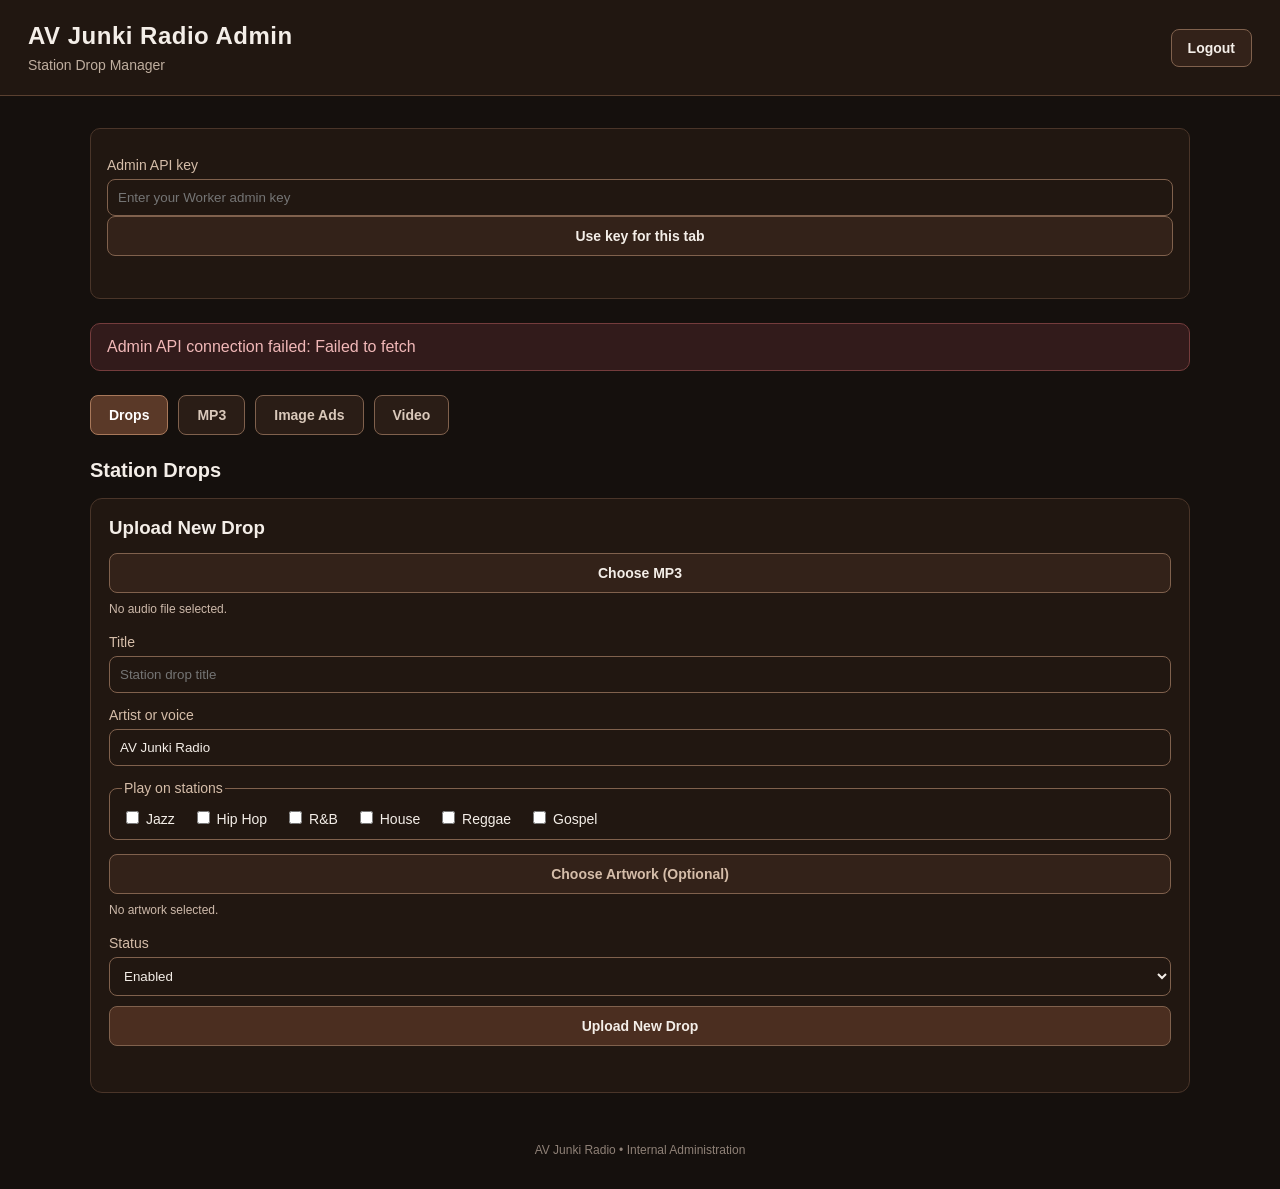
==== commit ecc802b9: "Add new radio drop uploads and station assignments" ====
--- a/admin/index.html
+++ b/admin/index.html
@@ -101,6 +101,15 @@
       border-radius: 12px;
       padding: 18px;
     }
+
+    .music-upload-panel {
+      background: #211711;
+      border: 1px solid #4a3529;
+      border-radius: 12px;
+      padding: 18px;
+      margin-bottom: 20px;
+    }
+    .music-upload-panel h3 { margin: 0 0 14px; }
 
     .drop-card h2 {
       margin: 0 0 6px;
@@ -196,20 +205,18 @@
       border-radius: 8px;
     }
 
-    .genre-choices {
-      display: grid;
-      grid-template-columns: repeat(auto-fit, minmax(120px, 1fr));
-      gap: 10px;
+    .station-choices {
+      display: flex;
+      flex-wrap: wrap;
+      gap: 10px 18px;
       margin: 14px 0;
+      padding: 12px;
       border: 1px solid #80614d;
       border-radius: 8px;
-      padding: 12px;
-      color: #d5bda9;
-    }
-
-    .genre-choices label { display: flex; align-items: center; gap: 8px; }
-
-    #newDropPanel { margin-bottom: 20px; }
+    }
+    .station-choices legend { color: #d5bda9; font-size: 14px; }
+    .station-choices label { white-space: nowrap; font-size: 14px; }
+    .station-choices input { accent-color: #c69569; }
 
     .message {
       min-height: 18px;
@@ -348,22 +355,19 @@
 
 <section class="admin-section active" id="section-drops">
   <h2 class="section-title">Station Drops</h2>
-  <div class="music-upload-panel" id="newDropPanel">
+  <div class="music-upload-panel">
     <h3>Upload New Drop</h3>
+    <label class="button" for="newDropFile">Choose MP3</label>
+    <input id="newDropFile" type="file" accept=".mp3,audio/mpeg">
+    <div class="selected-file" id="newDropSelected">No audio file selected.</div>
     <label class="form-field" for="newDropTitle">Title
-      <input id="newDropTitle" type="text" maxlength="120" required>
+      <input id="newDropTitle" type="text" maxlength="120" placeholder="Station drop title">
     </label>
-    <label class="form-field" for="newDropArtist">Artist / voice
+    <label class="form-field" for="newDropArtist">Artist or voice
       <input id="newDropArtist" type="text" maxlength="120" value="AV Junki Radio">
     </label>
-    <label class="button form-field" for="newDropFile">Choose MP3 Drop</label>
-    <input id="newDropFile" type="file" accept=".mp3,audio/mpeg">
-    <div class="selected-file" id="newDropSelected">No audio file selected.</div>
-    <label class="button form-field" for="newDropArtwork">Choose Artwork (Optional)</label>
-    <input id="newDropArtwork" type="file" accept="image/png,image/jpeg,image/webp">
-    <div class="selected-file" id="newDropArtworkSelected">No artwork selected.</div>
-    <fieldset class="genre-choices" id="newDropGenres">
-      <legend>Stations to play this drop</legend>
+    <fieldset class="station-choices" id="newDropStations">
+      <legend>Play on stations</legend>
       <label><input type="checkbox" value="jazz"> Jazz</label>
       <label><input type="checkbox" value="hip-hop"> Hip Hop</label>
       <label><input type="checkbox" value="rnb"> R&amp;B</label>
@@ -371,6 +375,9 @@
       <label><input type="checkbox" value="reggae"> Reggae</label>
       <label><input type="checkbox" value="gospel"> Gospel</label>
     </fieldset>
+    <label class="button form-field" for="newDropArtwork">Choose Artwork (Optional)</label>
+    <input id="newDropArtwork" type="file" accept="image/png,image/jpeg,image/webp">
+    <div class="selected-file" id="newDropArtworkSelected">No artwork selected.</div>
     <label class="form-field" for="newDropEnabled">Status
       <select id="newDropEnabled">
         <option value="1">Enabled</option>
@@ -589,30 +596,24 @@
     const dropGrid =
       document.getElementById("dropGrid");
 
-    const dropGenreLabels = {
-      jazz: "Jazz", "hip-hop": "Hip Hop", rnb: "R&B",
-      house: "House", reggae: "Reggae", gospel: "Gospel"
+    const DROP_STATIONS = [
+      ["jazz", "Jazz"], ["hip-hop", "Hip Hop"], ["rnb", "R&B"],
+      ["house", "House"], ["reggae", "Reggae"], ["gospel", "Gospel"]
+    ];
+    const LEGACY_DROP_POOLS = {
+      jazz: ["jazz"], nightlife: ["hip-hop", "rnb", "house"],
+      reggae: ["reggae"], gospel: ["gospel"]
     };
-    function dropGenres(drop) {
-      let genres = drop.genres;
-      if (typeof genres === "string" && genres) {
-        try { genres = JSON.parse(genres); } catch { genres = null; }
-      }
-      const legacy = {
-        jazz: ["jazz"], nightlife: ["hip-hop", "rnb", "house"],
-        reggae: ["reggae"], gospel: ["gospel"]
-      };
-      return Array.isArray(genres) && genres.length ? genres : legacy[drop.pool] || ["jazz"];
-    }
-    function selectedDropGenres(container) {
+    function dropStations(drop) {
+      try {
+        const stations = JSON.parse(drop.stations);
+        if (Array.isArray(stations) && stations.length) return stations;
+      } catch { /* Existing drops use their shared pool. */ }
+      return LEGACY_DROP_POOLS[drop.pool] || ["jazz"];
+    }
+    function checkedStations(container) {
       return [...container.querySelectorAll('input[type="checkbox"]:checked')]
         .map((input) => input.value);
-    }
-    function genreChoices(drop) {
-      const assigned = dropGenres(drop);
-      return Object.entries(dropGenreLabels).map(([genre, label]) =>
-        `<label><input type="checkbox" value="${genre}" ${assigned.includes(genre) ? "checked" : ""}>${escapeHtml(label)}</label>`
-      ).join("");
     }
 
 
@@ -803,6 +804,7 @@
 
       const audioUrl =
         getCurrentAudioUrl(drop);
+      const assignedStations = dropStations(drop);
 
       card.innerHTML = `
         <div class="slot-label">
@@ -834,17 +836,19 @@
               src="${escapeHtml(drop.artwork_url || `${API_BASE}/api/drops/${encodeURIComponent(slot)}/artwork`)}">`
           : ""}
 
-        <fieldset class="genre-choices" id="genres-${escapeHtml(slot)}">
-          <legend>Stations to play this drop</legend>
-          ${genreChoices(drop)}
+        <fieldset class="station-choices" id="stations-${escapeHtml(slot)}">
+          <legend>Play on stations</legend>
+          ${DROP_STATIONS.map(([value, label]) =>
+            `<label><input type="checkbox" value="${value}" ${assignedStations.includes(value) ? "checked" : ""}>${escapeHtml(label)}</label>`
+          ).join("")}
         </fieldset>
         <label class="form-field" for="enabled-${escapeHtml(slot)}">Status
           <select id="enabled-${escapeHtml(slot)}">
             <option value="1" ${Number(drop.enabled) === 1 ? "selected" : ""}>Enabled</option>
-            <option value="0" ${Number(drop.enabled) === 0 ? "selected" : ""}>Disabled</option>
+            <option value="0" ${Number(drop.enabled) !== 1 ? "selected" : ""}>Disabled</option>
           </select>
         </label>
-        <button class="button" id="save-settings-${escapeHtml(slot)}" type="button">Save Drop Settings</button>
+        <button class="button" id="save-settings-${escapeHtml(slot)}" type="button">Save Stations &amp; Status</button>
 
         <label class="button form-field" for="drop-art-${escapeHtml(slot)}">Choose Drop Artwork (Optional)</label>
         <input id="drop-art-${escapeHtml(slot)}" type="file" accept="image/png,image/jpeg,image/webp">
@@ -922,23 +926,23 @@
           `#message-${CSS.escape(slot)}`
         );
 
-      const genresField = card.querySelector(`#genres-${CSS.escape(slot)}`);
+      const stationChoices = card.querySelector(`#stations-${CSS.escape(slot)}`);
       const enabledSelect = card.querySelector(`#enabled-${CSS.escape(slot)}`);
       const artworkInput = card.querySelector(`#drop-art-${CSS.escape(slot)}`);
 
       card.querySelector(`#save-settings-${CSS.escape(slot)}`).addEventListener("click", async () => {
         try {
-          const genres = selectedDropGenres(genresField);
-          if (!genres.length) throw new Error("Select at least one station genre.");
+          const stations = checkedStations(stationChoices);
+          if (!stations.length) throw new Error("Choose at least one station.");
           const response = await adminFetch(`${API_BASE}/api/drops/${encodeURIComponent(slot)}`, {
             method: "PATCH",
             headers: { "Content-Type": "application/json" },
-            body: JSON.stringify({ genres, enabled: Number(enabledSelect.value) })
+            body: JSON.stringify({ stations, enabled: Number(enabledSelect.value) })
           });
           const result = await response.json();
           if (!response.ok || !result.ok) throw new Error(result.error || "Could not save drop settings.");
           message.className = "message good";
-          message.textContent = "Drop settings saved.";
+          message.textContent = "Stations and status saved.";
         } catch (error) {
           message.className = "message bad";
           message.textContent = error.message || String(error);
@@ -1042,10 +1046,6 @@
   "duration",
   String(await getAudioDuration(file))
 );
-            const genres = selectedDropGenres(genresField);
-            if (!genres.length) throw new Error("Select at least one station genre.");
-            formData.append("genres", JSON.stringify(genres));
-            formData.append("enabled", enabledSelect.value);
             if (artworkInput.files?.[0]) formData.append("artwork", artworkInput.files[0]);
 
             const response =
@@ -1205,45 +1205,51 @@
         newDropArtwork.files?.[0]?.name || "No artwork selected.";
     });
     newDropUpload.addEventListener("click", async () => {
-      newDropMessage.className = "message";
       const file = newDropFile.files?.[0];
-      const art = newDropArtwork.files?.[0];
       const title = document.getElementById("newDropTitle").value.trim();
       const artist = document.getElementById("newDropArtist").value.trim();
-      const genresField = document.getElementById("newDropGenres");
-      const genres = selectedDropGenres(genresField);
-      if (!file || !title || !artist || !genres.length) {
+      const stations = checkedStations(document.getElementById("newDropStations"));
+      if (!file || !title || !artist || !stations.length) {
         newDropMessage.className = "message bad";
-        newDropMessage.textContent = "Choose an MP3, title, artist, and at least one station genre.";
+        newDropMessage.textContent = "Choose an MP3, enter a title and voice, and select at least one station.";
         return;
       }
       newDropUpload.disabled = true;
-      newDropMessage.textContent = "Uploading new drop...";
+      newDropUpload.textContent = "Uploading...";
+      newDropMessage.className = "message";
+      newDropMessage.textContent = "Saving the new station drop...";
       try {
         const form = new FormData();
         form.append("file", file, file.name);
-        form.append("duration", String(await getAudioDuration(file)));
         form.append("title", title);
         form.append("artist", artist);
-        form.append("genres", JSON.stringify(genres));
+        form.append("stations", JSON.stringify(stations));
         form.append("enabled", document.getElementById("newDropEnabled").value);
-        if (art) form.append("artwork", art);
-        const response = await adminFetch(`${API_BASE}/api/drops`, { method: "POST", body: form });
+        form.append("duration", String(await getAudioDuration(file)));
+        if (newDropArtwork.files?.[0]) form.append("artwork", newDropArtwork.files[0]);
+        const response = await adminFetch(`${API_BASE}/api/drops/upload`, {
+          method: "POST", body: form
+        });
         const result = await response.json();
-        if (!response.ok || !result.ok) throw new Error(result.error || "New drop upload failed.");
-        newDropMessage.className = "message good";
-        newDropMessage.textContent = "New drop saved for the selected station rotation.";
-        document.getElementById("newDropTitle").value = "";
+        if (!response.ok || !result.ok) throw new Error(result.error || "Could not upload the drop.");
         newDropFile.value = "";
         newDropArtwork.value = "";
         document.getElementById("newDropSelected").textContent = "No audio file selected.";
         document.getElementById("newDropArtworkSelected").textContent = "No artwork selected.";
-        genresField.querySelectorAll('input[type="checkbox"]').forEach((box) => { box.checked = false; });
+        document.getElementById("newDropTitle").value = "";
+        document.getElementById("newDropArtist").value = "AV Junki Radio";
+        document.querySelectorAll('#newDropStations input[type="checkbox"]').forEach((input) => {
+          input.checked = false;
+        });
         await loadDrops();
+        await checkApi();
+        newDropMessage.className = "message good";
+        newDropMessage.textContent = "New drop saved. Enabled drops join the selected stations when listeners load the radio.";
       } catch (error) {
         newDropMessage.className = "message bad";
-        newDropMessage.textContent = error.message || String(error);
+        newDropMessage.textContent = error instanceof Error ? error.message : String(error);
       } finally {
+        newDropUpload.textContent = "Upload New Drop";
         newDropUpload.disabled = false;
       }
     });
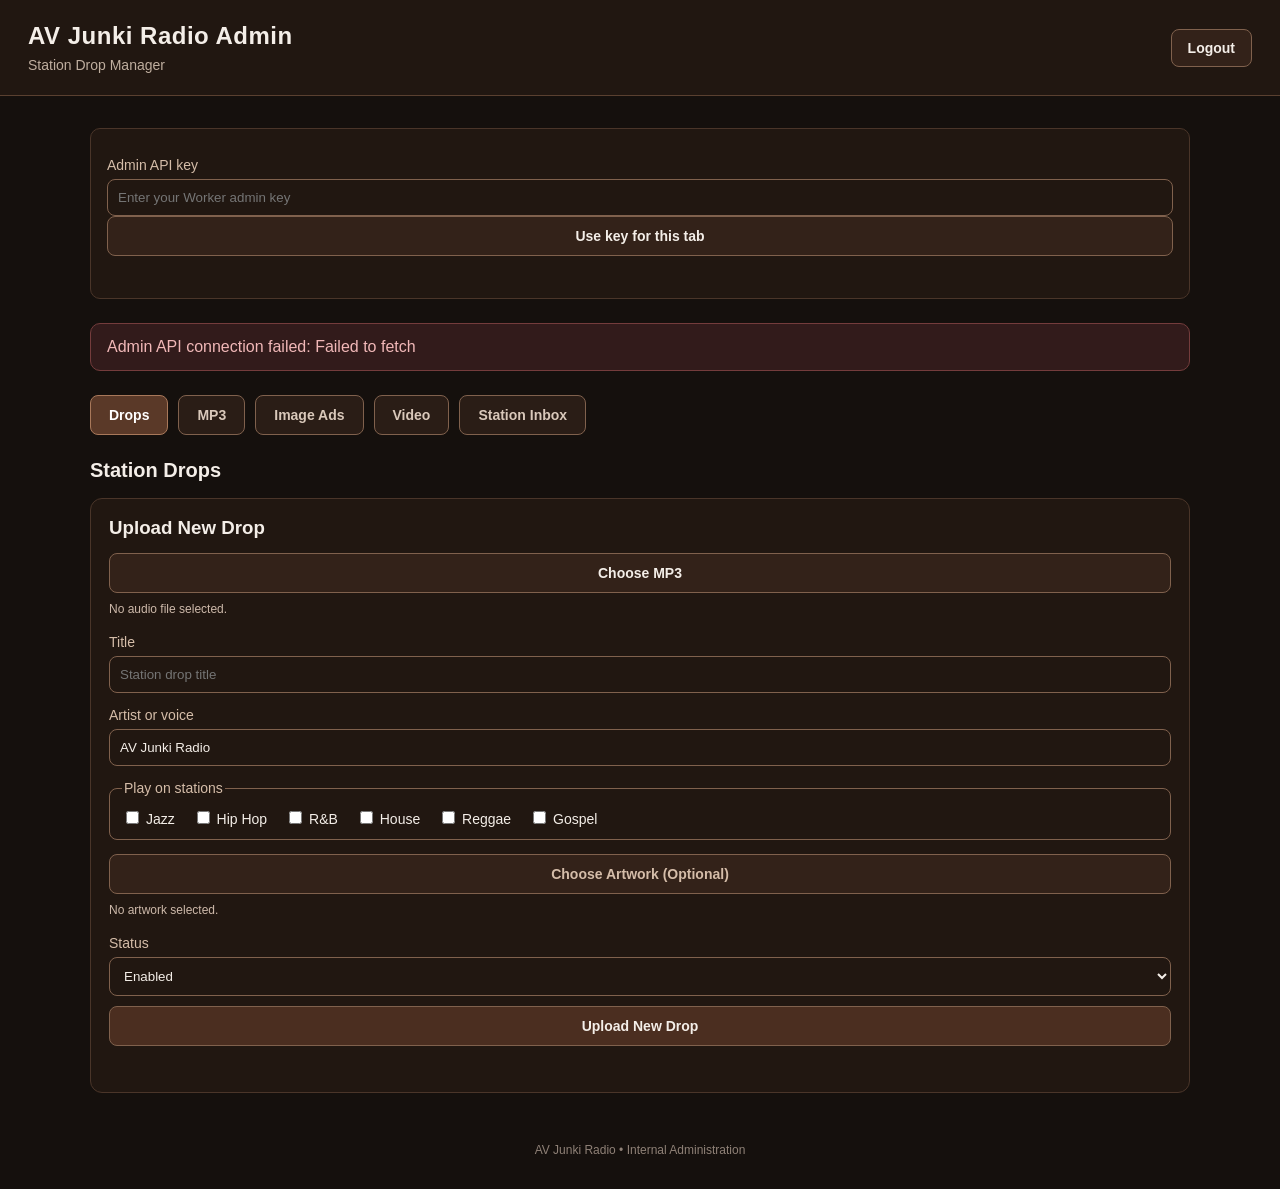
==== commit 5bca5bb3: "Activate the studio navigation and add a private station inquiry inbox" ====
--- a/admin/index.html
+++ b/admin/index.html
@@ -350,6 +350,9 @@
 
   <button class="admin-tab" data-section="video">
     Video
+  </button>
+  <button class="admin-tab" data-section="inbox">
+    Station Inbox
   </button>
 </div>
 
@@ -555,6 +558,23 @@
   <div class="drop-grid" id="videoItems"></div>
 </section>
 
+<section class="admin-section" id="section-inbox">
+  <h2 class="section-title">Station Inbox</h2>
+  <p style="color:#bfae9f;margin-bottom:16px">Contact, Inquiry and Advertise messages from the public station. Use your admin key above to read them.</p>
+  <div class="music-upload-panel">
+    <label class="form-field" for="stationInboxFilter">Show
+      <select id="stationInboxFilter"><option value="all">All messages</option><option value="new">New</option><option value="read">Read</option><option value="archived">Archived</option></select>
+    </label>
+    <button class="button upload-button" id="stationInboxRefresh" type="button">Refresh inbox</button>
+    <div class="message" id="stationInboxStatus" role="status" aria-live="polite"></div>
+  </div>
+  <div class="drop-grid" id="stationInboxItems"></div>
+  <div style="display:flex;gap:10px;margin-top:16px">
+    <button class="button" id="stationInboxNewer" type="button" disabled>Newer messages</button>
+    <button class="button" id="stationInboxOlder" type="button" disabled>Older messages</button>
+  </div>
+</section>
+
     <footer>
       AV Junki Radio • Internal Administration
     </footer>
@@ -575,11 +595,12 @@
       adminTokenMessage.textContent = adminApiToken
         ? "Admin key ready for this tab." : "Enter your admin key first.";
       adminTokenMessage.className = `message ${adminApiToken ? "good" : "bad"}`;
+      window.dispatchEvent(new Event("station-admin-key-ready"));
     });
 
     async function adminFetch(url, options = {}) {
-      if ((options.method || "GET").toUpperCase() === "GET") return fetch(url, options);
-      if (!adminApiToken) throw new Error("Enter your admin API key above before saving or uploading.");
+      if ((options.method || "GET").toUpperCase() === "GET" && !new URL(url).pathname.startsWith("/api/station/inbox")) return fetch(url, options);
+      if (!adminApiToken) throw new Error("Enter your admin API key above before opening the inbox, saving or uploading.");
       const headers = new Headers(options.headers || {});
       headers.set("Authorization", `Bearer ${adminApiToken}`);
       const response = await fetch(url, { ...options, headers });
@@ -942,7 +963,7 @@
           const result = await response.json();
           if (!response.ok || !result.ok) throw new Error(result.error || "Could not save drop settings.");
           message.className = "message good";
-          message.textContent = "Stations and status saved.";
+          message.textContent = "Stations and status saved. The radio refreshes settings once a minute; enabled drops play after each four-song block.";
         } catch (error) {
           message.className = "message bad";
           message.textContent = error.message || String(error);
@@ -1244,7 +1265,7 @@
         await loadDrops();
         await checkApi();
         newDropMessage.className = "message good";
-        newDropMessage.textContent = "New drop saved. Enabled drops join the selected stations when listeners load the radio.";
+        newDropMessage.textContent = "New drop saved with its stations and status. No extra Save is needed. The radio refreshes rotation once a minute; enabled drops play after each four-song block.";
       } catch (error) {
         newDropMessage.className = "message bad";
         newDropMessage.textContent = error instanceof Error ? error.message : String(error);
@@ -1862,5 +1883,6 @@
 loadVideos();
 
 </script>
+<script src="inbox.js?v=1"></script>
 </body>
 </html>
